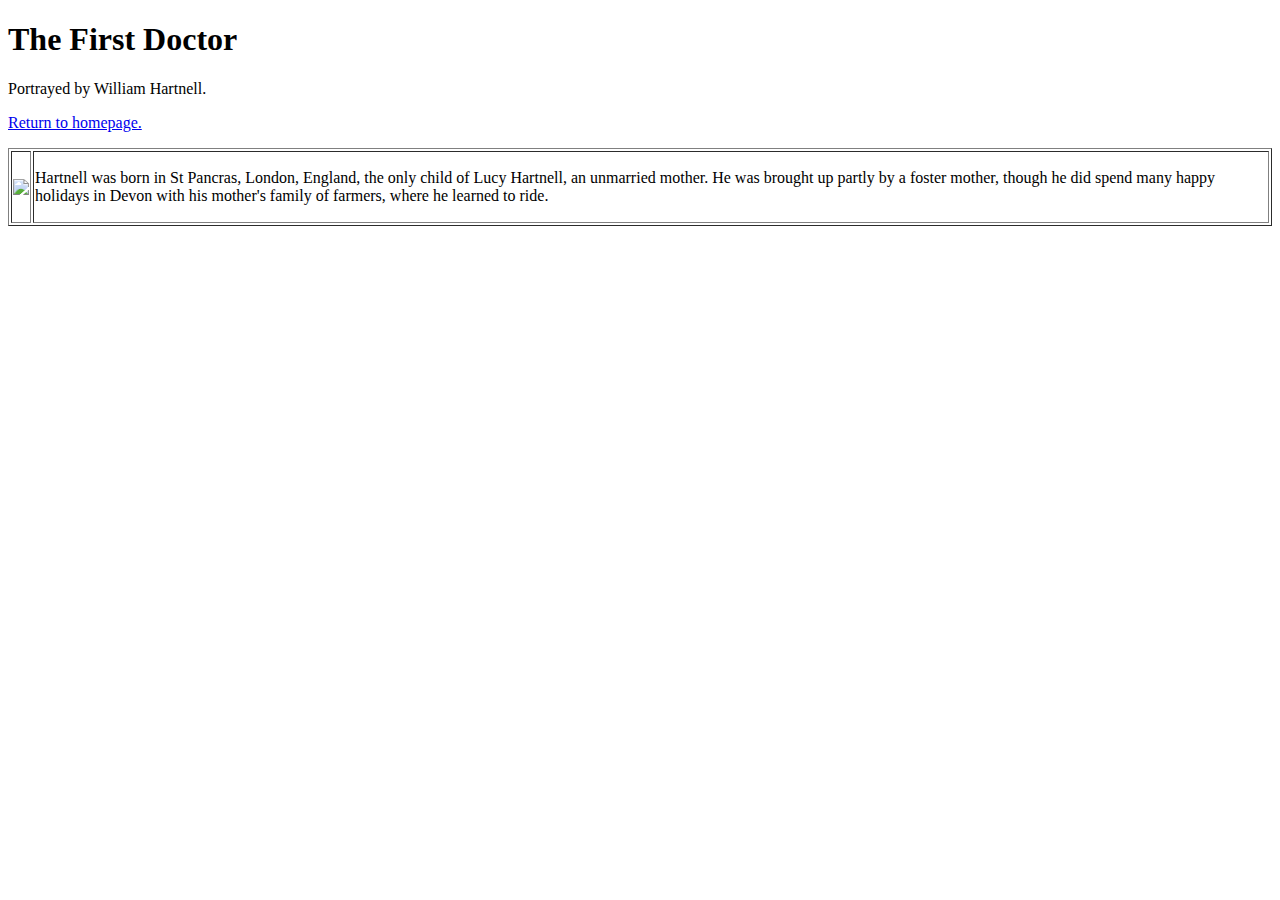
==== doctor-who-01.html @ 5ddd94c4 "2012-10-6 Dr. Who update" ====
<!DOCTYPE html PUBLIC "-//W3C//DTD XHTML 1.0 Transitional//EN" "http://www.w3.org/TR/xhtml1/DTD/xhtml1-transitional.dtd">
<html xmlns="http://www.w3.org/1999/xhtml">
	<head>
		<meta http-equiv="Content-Type" content="text/html; charset=utf-8" />
		<title>Dr. Who Websites</title>
	</head>
 
	<body>
		<h1>The First Doctor</h1>
		<p>Portrayed by William Hartnell.</p>
		<p><a href="index.html">Return to homepage.</a></p>
		<table border="1">
			<tr> 
				<td><img src="http://www.bbc.co.uk/herefordandworcester/content/images/2005/03/14/hartnell_420x284.jpg" /></td>
				<td><p>Hartnell was born in St Pancras, London, England, the only child of Lucy Hartnell, an unmarried mother. He was brought up partly by a foster mother, though he did spend many happy holidays in Devon with his mother's family of farmers, where he learned to ride.</p></td>
			</tr>
		</table>	
	</body>
</html>
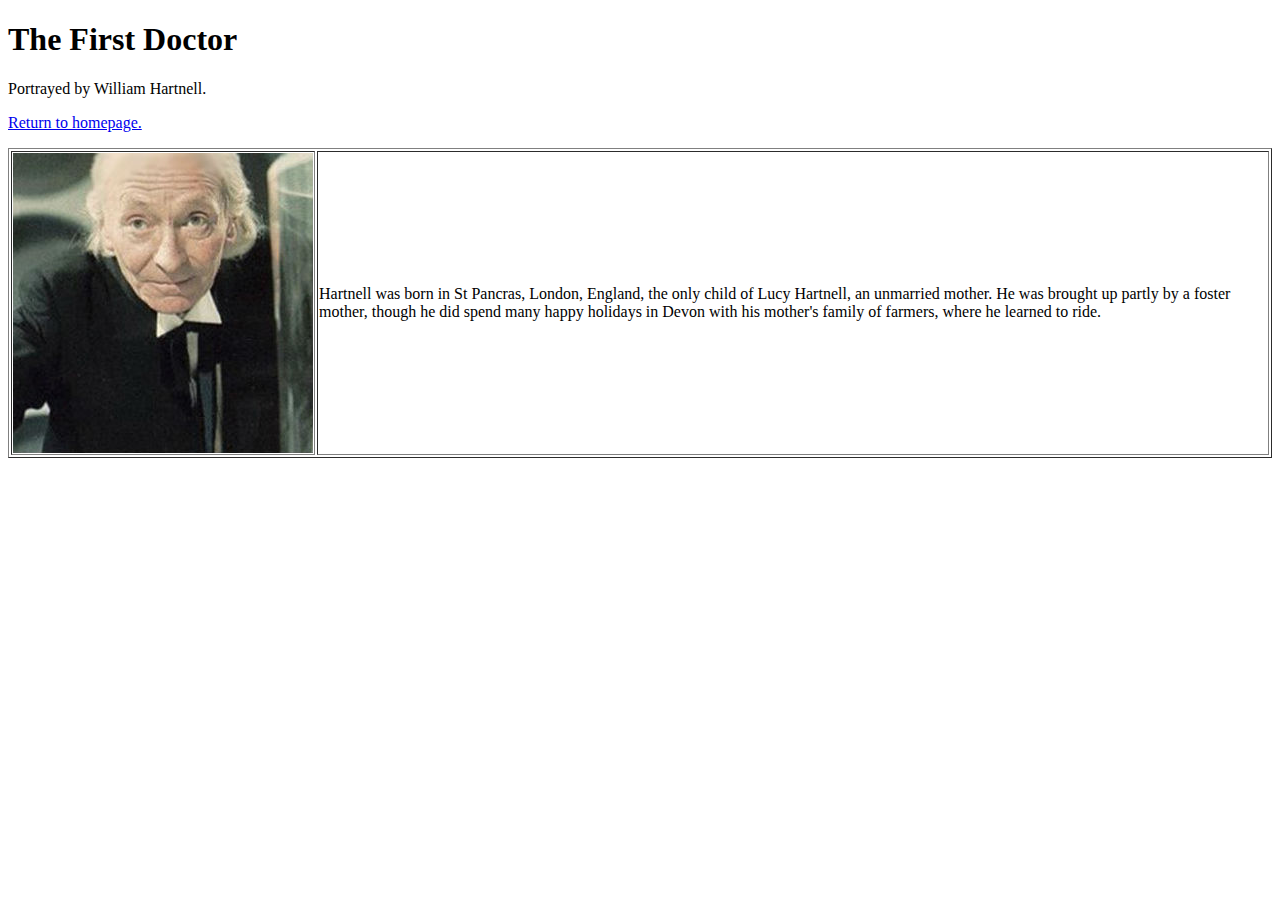
==== commit 946ff041: "2012-10-12" ====
--- a/doctor-who-01.html
+++ b/doctor-who-01.html
@@ -11,7 +11,7 @@
 		<p><a href="index.html">Return to homepage.</a></p>
 		<table border="1">
 			<tr> 
-				<td><img src="http://www.bbc.co.uk/herefordandworcester/content/images/2005/03/14/hartnell_420x284.jpg" /></td>
+				<td><img src="images/drwho-01-300.jpg" /></td>
 				<td><p>Hartnell was born in St Pancras, London, England, the only child of Lucy Hartnell, an unmarried mother. He was brought up partly by a foster mother, though he did spend many happy holidays in Devon with his mother's family of farmers, where he learned to ride.</p></td>
 			</tr>
 		</table>	
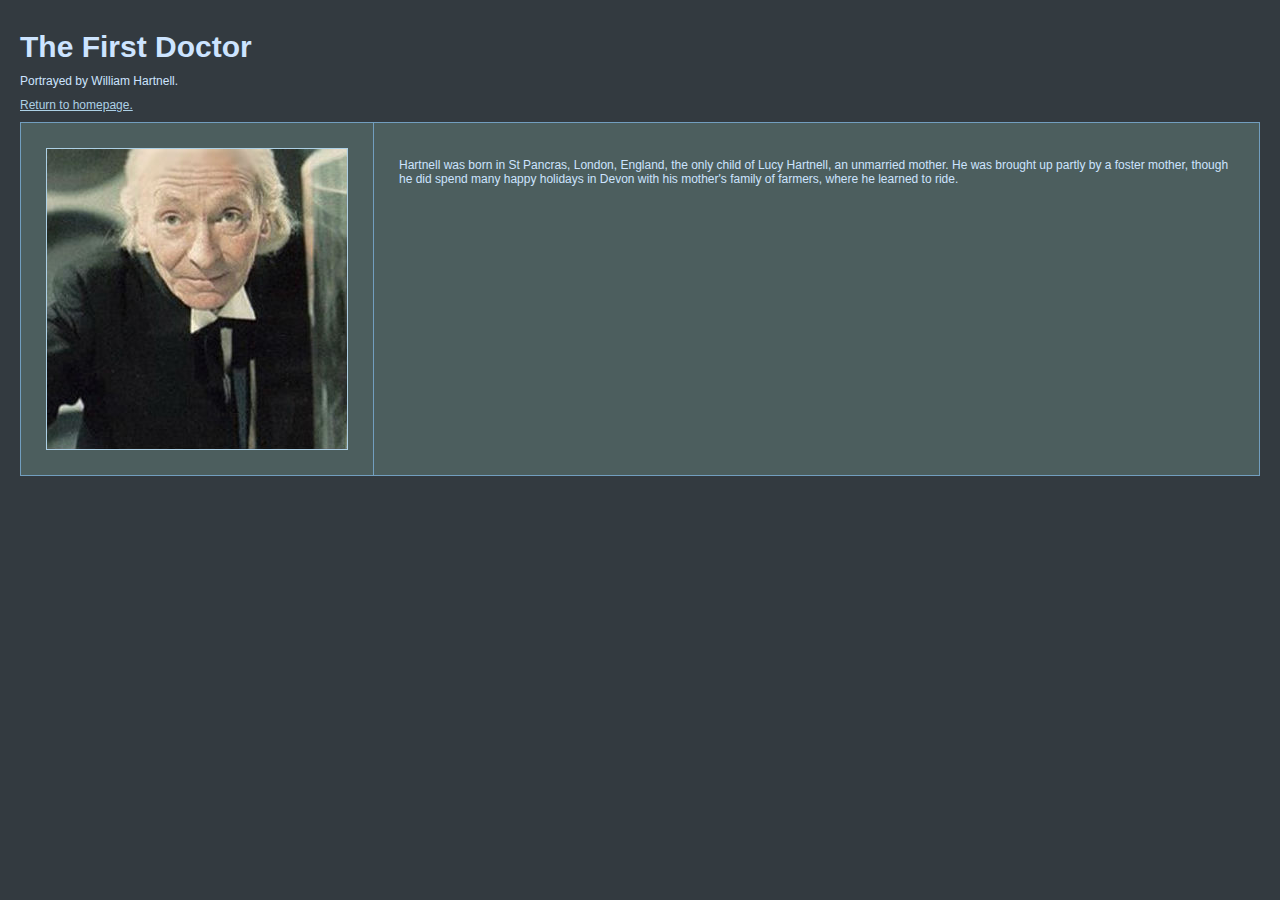
==== commit 2833d903: "CSS Revision to Doctor Who site" ====
--- a/doctor-who-01.html
+++ b/doctor-who-01.html
@@ -2,16 +2,16 @@
 <html xmlns="http://www.w3.org/1999/xhtml">
 	<head>
 		<meta http-equiv="Content-Type" content="text/html; charset=utf-8" />
-		<title>Dr. Who Websites</title>
+		<title>The First Doctor</title>
+		<link rel="stylesheet" type="text/css" href="styles.css" />
 	</head>
- 
-	<body>
+ 	<body>
 		<h1>The First Doctor</h1>
 		<p>Portrayed by William Hartnell.</p>
-		<p><a href="index.html">Return to homepage.</a></p>
-		<table border="1">
+		<p><a href="../index.html#doctor-01">Return to homepage.</a></p>
+		<table>
 			<tr> 
-				<td><img src="images/drwho-01-300.jpg" /></td>
+				<td><a href="../index.html#doctor-01"><img src="images/drwho-01-300.jpg" width="300" height="300" alt="The First Doctor" /></a></td>
 				<td><p>Hartnell was born in St Pancras, London, England, the only child of Lucy Hartnell, an unmarried mother. He was brought up partly by a foster mother, though he did spend many happy holidays in Devon with his mother's family of farmers, where he learned to ride.</p></td>
 			</tr>
 		</table>	
--- a/styles.css
+++ b/styles.css
@@ -0,0 +1,43 @@
+body {
+	font: 12px Arial, Helvetica, sans-serif;
+	color: #CDE4FF;
+	background: #333A40;
+	padding: 10px;
+	margin: 10px;
+}
+
+td {
+	padding: 25px;
+	background: #4C5E5E;
+	border: 1px solid #729EBF;
+	text-align: left;
+	vertical-align: top;
+}
+table {
+	border-collapse: collapse;
+}
+h1{
+	font-size: 30px;
+}
+h1 , p {
+	margin-top: 10px;
+	margin-bottom: 10px;
+	padding: 0px;
+}
+a {
+	color: #ADD0E5;
+	
+}
+a:hover {
+	color: #729EBF;
+	font-weight: bold;
+}
+img{
+	border: 1px solid #ADD0E5;
+}
+.doctor-main-page td {
+	padding: 10px;
+}
+.doctor-main-page img {
+	border: 4 px solid #ADD0E5;
+}